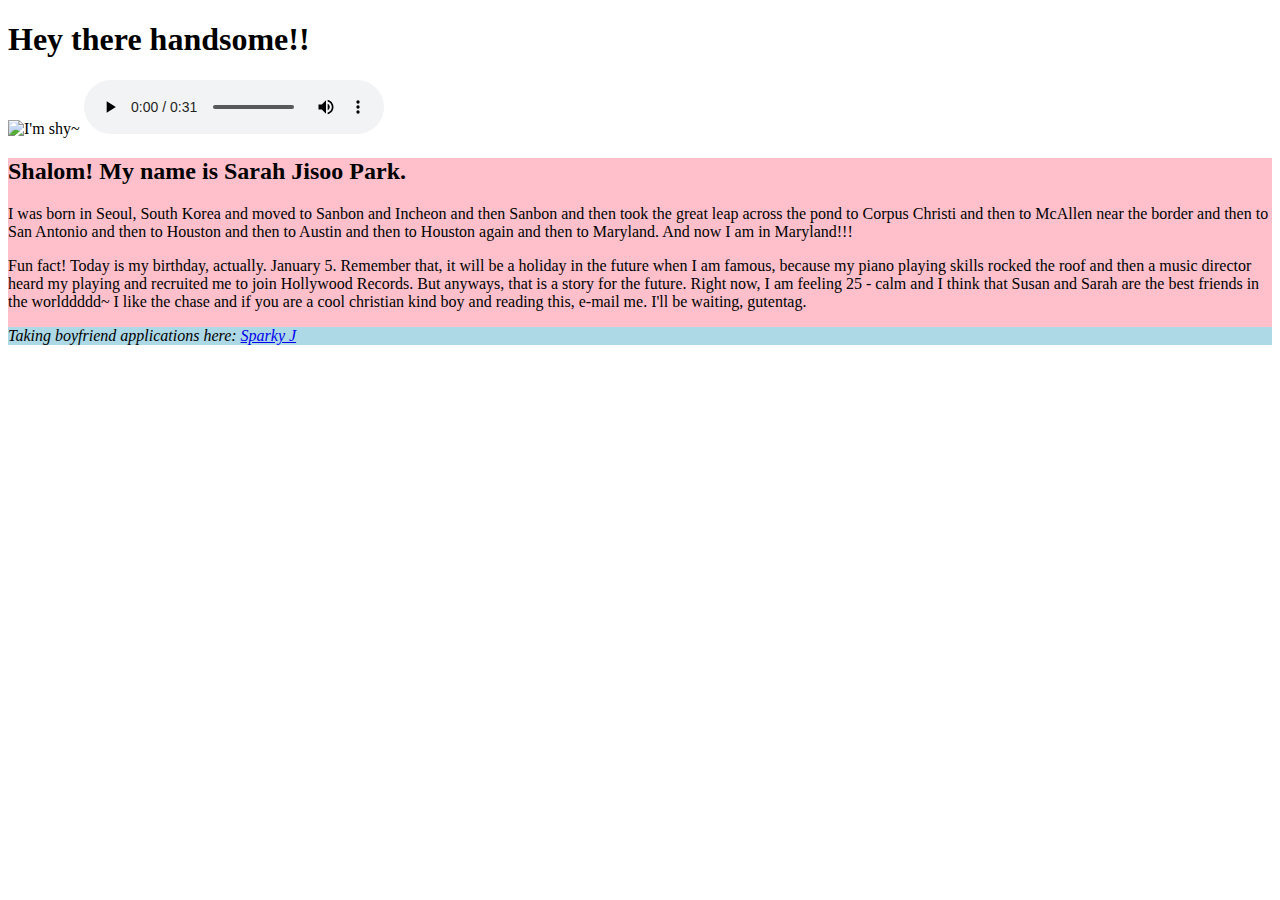
==== css/bio.html @ 7c4ed1ea "first commit" ====
<!DOCTYPE html>
<html>
    <div style="background-image: url('https://png.pngtree.com/thumb_back/fh260/background/20190601/pngtree-purple-dream-unicorn-background-image_118426.jpg');">
    <head>
        <title>Bio Page!</title>
        <meta name="viewport" content="width=device-width, initial-scale=1">
        <link rel="stylesheet" href="styles/bio.css">
    </head>
    <body>
        <header>
            <h1>Hey there handsome!!</h1>
            <header>
            <main>
                    <div href="https://lh3.googleusercontent.com/kGvBkQ7cgZHfEDIfwNaOvr9p2-ofRQJ0gg97p2lGPb9jQ40JJCm-6YMPxgyRLOmYX2ttTvyd8hJOmwxlUpO2IsRu8yU5YYbPz5E6dzfZEpU38nw2yTXtO4eWuAZeyGN9dFa9zvk0YGA=w2400?source=screenshot.guru"> <img src="https://lh3.googleusercontent.com/kGvBkQ7cgZHfEDIfwNaOvr9p2-ofRQJ0gg97p2lGPb9jQ40JJCm-6YMPxgyRLOmYX2ttTvyd8hJOmwxlUpO2IsRu8yU5YYbPz5E6dzfZEpU38nw2yTXtO4eWuAZeyGN9dFa9zvk0YGA=w600-h315-p-k" alt="I'm shy~">
                    <audio controls>
                        <source src="./minionhbd.mp3" type="audio/mpeg">
                        You browser does not support the audio element.
                    </audio>
                    <div class="wrapper">
                        <h2>Shalom! My name is Sarah Jisoo Park.</h2>
                        <p>I was born in Seoul, South Korea and moved to Sanbon and Incheon and then Sanbon and then took the great leap across the pond
                            to Corpus Christi and then to McAllen near the border and then to San Antonio and then to Houston and then to Austin and then to 
                            Houston again and then to Maryland. And now I am in Maryland!!!
                        </p>
                        <p>Fun fact! Today is my birthday, actually. January 5. Remember that, it will be a holiday in the future when I am famous, because my piano playing skills rocked the roof
                            and then a music director heard my playing and recruited me to join Hollywood Records. But anyways, that is a story for the future. Right now, I am feeling 25 - calm and I think
                            that Susan and Sarah are the best friends in the worlddddd~ I like the chase and if you are a cool christian kind boy and reading this, e-mail me. I'll be waiting, gutentag.
                        </p>
                    <div class ="address">
                        <address>
                            Taking boyfriend applications here: <a href="mailto:sparkyj96@gmail.com">Sparky J</a>
                        </address>
                        </div>
                    </div>
            </main>
            </header>
        </header>
    </body>
---- css/styles/bio.css ----
html {
    font-size: 16px;
}

div {
    margin-top: 16 px;
    margin-bottom: 16px;
}

.wrapper {
    background-color: pink;
    margin-bottom: 48px;
}

.address {
    background-color: lightblue;
}

.wrapper.bg-pink {
    background-color: pink;
}
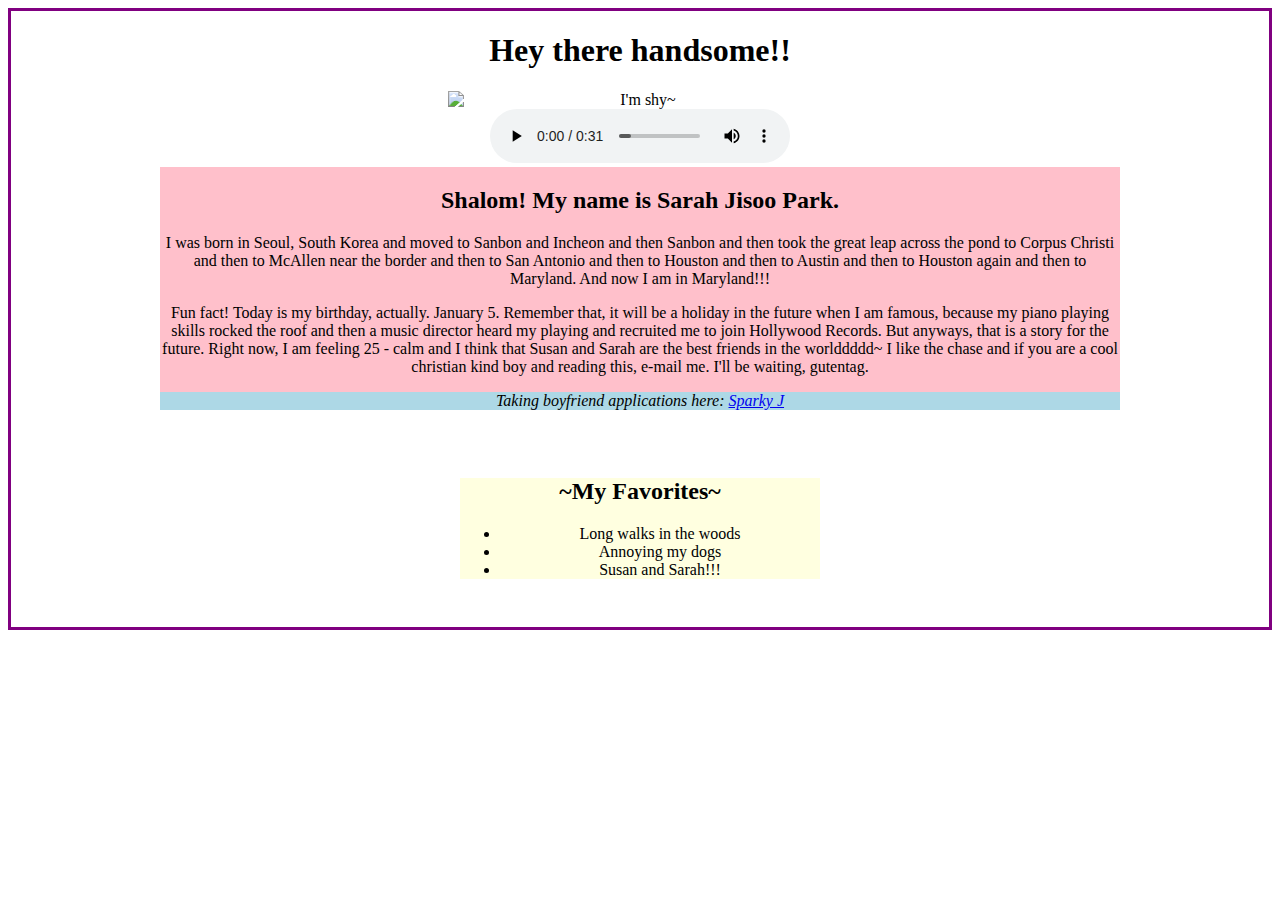
==== commit 526b55e8: "css positioning work" ====
--- a/css/bio.html
+++ b/css/bio.html
@@ -10,13 +10,14 @@
         <header>
             <h1>Hey there handsome!!</h1>
             <header>
+            <div class="image">
             <main>
                     <div href="https://lh3.googleusercontent.com/kGvBkQ7cgZHfEDIfwNaOvr9p2-ofRQJ0gg97p2lGPb9jQ40JJCm-6YMPxgyRLOmYX2ttTvyd8hJOmwxlUpO2IsRu8yU5YYbPz5E6dzfZEpU38nw2yTXtO4eWuAZeyGN9dFa9zvk0YGA=w2400?source=screenshot.guru"> <img src="https://lh3.googleusercontent.com/kGvBkQ7cgZHfEDIfwNaOvr9p2-ofRQJ0gg97p2lGPb9jQ40JJCm-6YMPxgyRLOmYX2ttTvyd8hJOmwxlUpO2IsRu8yU5YYbPz5E6dzfZEpU38nw2yTXtO4eWuAZeyGN9dFa9zvk0YGA=w600-h315-p-k" alt="I'm shy~">
                     <audio controls>
                         <source src="./minionhbd.mp3" type="audio/mpeg">
                         You browser does not support the audio element.
                     </audio>
-                    <div class="wrapper">
+                    <div class="intro">
                         <h2>Shalom! My name is Sarah Jisoo Park.</h2>
                         <p>I was born in Seoul, South Korea and moved to Sanbon and Incheon and then Sanbon and then took the great leap across the pond
                             to Corpus Christi and then to McAllen near the border and then to San Antonio and then to Houston and then to Austin and then to 
@@ -26,7 +27,7 @@
                             and then a music director heard my playing and recruited me to join Hollywood Records. But anyways, that is a story for the future. Right now, I am feeling 25 - calm and I think
                             that Susan and Sarah are the best friends in the worlddddd~ I like the chase and if you are a cool christian kind boy and reading this, e-mail me. I'll be waiting, gutentag.
                         </p>
-                    <div class ="address">
+                    <div class ="contact">
                         <address>
                             Taking boyfriend applications here: <a href="mailto:sparkyj96@gmail.com">Sparky J</a>
                         </address>
@@ -35,4 +36,12 @@
             </main>
             </header>
         </header>
+        <div class="favorites">
+            <h2>~My Favorites~</h2>
+                <ul>
+                    <li>Long walks in the woods</li>
+                    <li>Annoying my dogs</li>
+                    <li>Susan and Sarah!!!</li>
+                </ul>
+        </div>
     </body>--- a/css/styles/bio.css
+++ b/css/styles/bio.css
@@ -1,21 +1,50 @@
 html {
     font-size: 16px;
+    box-sizing: border-box;
 }
 
 div {
-    margin-top: 16 px;
-    margin-bottom: 16px;
+    background-size:auto
 }
 
-.wrapper {
+body {
+    border: 3px solid purple;
+}
+
+body header {
+    margin: auto;
+    max-width: 960px;
+    text-align: center;
+    font-family: Garamond, serif;
+}
+
+main {
+    margin: auto;
+    max-width: 960px;
+}
+
+.intro {
     background-color: pink;
     margin-bottom: 48px;
+    display: inline-block;
 }
 
-.address {
+.contact {
     background-color: lightblue;
 }
 
-.wrapper.bg-pink {
-    background-color: pink;
+.image img {
+    background-color: white;
+    display: block;
+    margin-left: auto;
+    margin-right: auto;
+    width: 40%;
+}
+
+.favorites {
+    background-color: lightyellow;
+    text-align: center;
+    margin: auto;
+    max-width: 360px;
+    margin-bottom: 48px;
 }